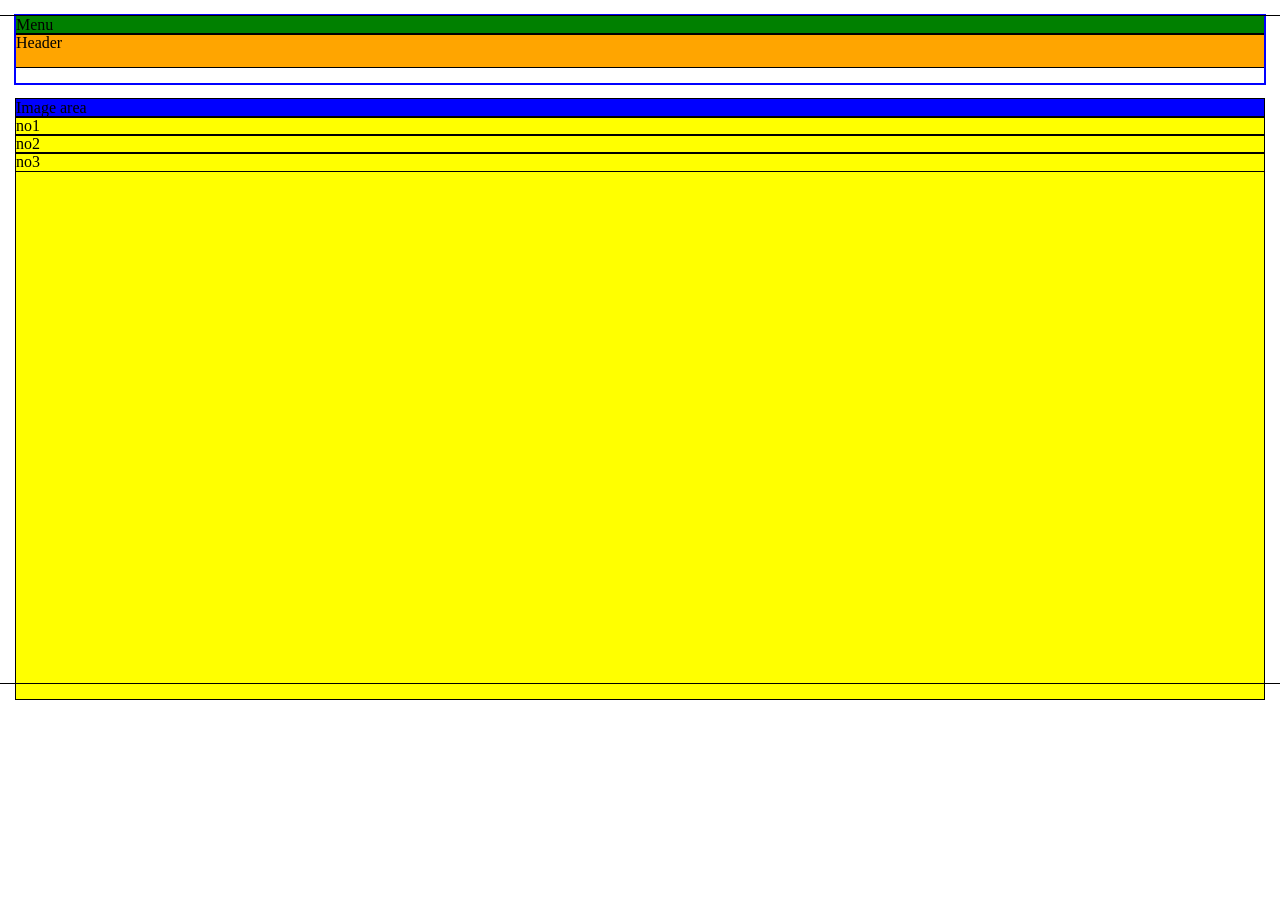
==== 2026-09-25 övning/index.html @ 84899521 "lots of changes" ====
<!DOCTYPE html>
<html lang="en">
<head>
    <meta charset="UTF-8">
    <meta name="viewport" content="width=device-width, initial-scale=1.0">
    <title>Document</title>
    <link rel="stylesheet" href="style.css">
</head>
<body>
    <nav>
            <div id="menu">Menu</div>
            <div id="header">Header</div>
    </nav>
    <main>
        <div id=oneBig>
            <div>Image area</div>
        </div>
        <div buttons>
            <div small>
            <div>no1</div>
        </div>
        <div small>
            <div>no2</div>
        </div >
        <div small>
            <div>no3</div>
        </div>
        </div>
        
    </main>
</body>
</html>
---- 2026-09-25 övning/style.css ----
*{
    outline: 1px solid black;
}

body{
    height: 667px;
    margin: 0;
}

/*default is portrait phone view*/


nav{
    outline: 2px solid blue;
    height: 10%;
    margin: 1em;

}
#menu{
    background-color: green;
}

#header{
    background-color: orange;
    height: 50%;
}


main{
    background-color: yellow;
    height: 90%;
    margin: 1em;

}

#oneBig{
    background-color: blue;
}

small{
    background-color: blueviolet;
}
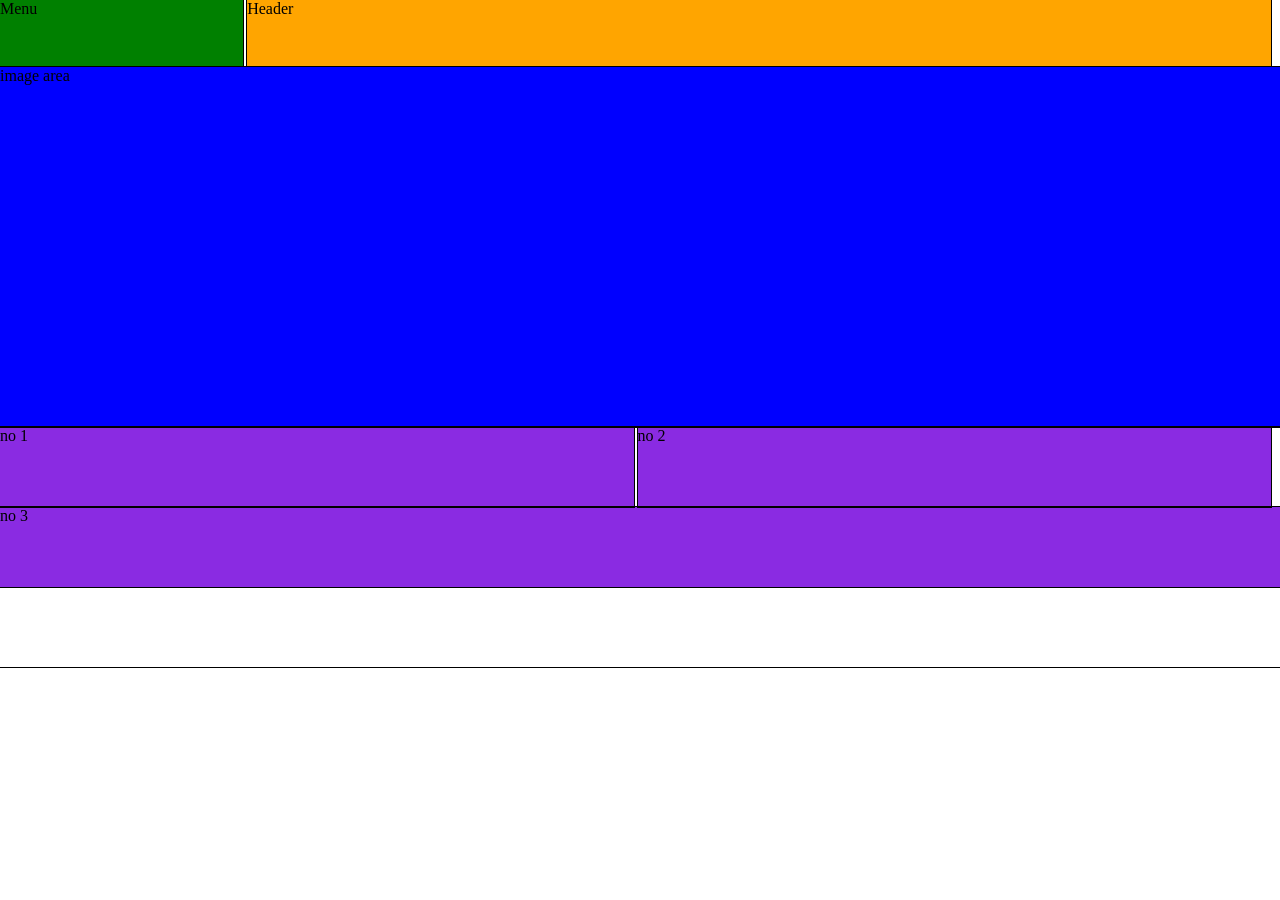
==== commit 4e4710e0: "phone display done, working on tablet display" ====
--- a/2026-09-25 övning/index.html
+++ b/2026-09-25 övning/index.html
@@ -1,32 +1,25 @@
-<!DOCTYPE html>
+<!doctype html>
 <html lang="en">
-<head>
-    <meta charset="UTF-8">
-    <meta name="viewport" content="width=device-width, initial-scale=1.0">
-    <title>Document</title>
-    <link rel="stylesheet" href="style.css">
-</head>
-<body>
-    <nav>
+    <head>
+        <meta charset="UTF-8" />
+        <meta name="viewport" content="width=device-width, initial-scale=1.0" />
+        <title>Document</title>
+        <link rel="stylesheet" href="style.css" />
+    </head>
+    <body>
+        <nav>
             <div id="menu">Menu</div>
             <div id="header">Header</div>
-    </nav>
-    <main>
-        <div id=oneBig>
-            <div>Image area</div>
-        </div>
-        <div buttons>
-            <div small>
-            <div>no1</div>
-        </div>
-        <div small>
-            <div>no2</div>
-        </div >
-        <div small>
-            <div>no3</div>
-        </div>
-        </div>
-        
-    </main>
-</body>
-</html>+        </nav>
+        <main>
+            <div id="oneBig">
+                image area
+            </div>
+            <div id="buttons">
+                <div class="small" id="small1">no 1</div>
+                <div class="small" id="small2">no 2</div>
+                <div class="small" id="small3">no 3</div>
+            </div>
+        </main>
+    </body>
+</html>
--- a/2026-09-25 övning/style.css
+++ b/2026-09-25 övning/style.css
@@ -1,5 +1,7 @@
 *{
     outline: 1px solid black;
+    margin: 0;
+    text-align: auto;
 }
 
 body{
@@ -9,34 +11,72 @@
 
 /*default is portrait phone view*/
 
-
 nav{
     outline: 2px solid blue;
     height: 10%;
-    margin: 1em;
 
 }
 #menu{
     background-color: green;
+    height: 30%
 }
 
 #header{
     background-color: orange;
-    height: 50%;
+    height: 70%;
 }
 
 
 main{
-    background-color: yellow;
     height: 90%;
-    margin: 1em;
 
 }
 
 #oneBig{
     background-color: blue;
+    height: 61%;
 }
 
-small{
+#buttons{
+    height: 39%;
+}
+
+.small{
     background-color: blueviolet;
+    height: 33.3%;
 }
+
+@media  screen and (min-width: 600px) {
+    nav{
+        height: 10%;
+        div{
+            display: inline-block;
+        }
+        #menu{
+            width: 19%;
+            height: 100%;
+        }
+        #header{
+            width: 80%;
+            height: 100%;
+        }
+    }
+    main{
+        height: 90%;
+        #oneBig{
+            height: 60%;
+        }
+        #buttons{
+            height: 40%;
+            #small1, #small2{
+                display: inline-block;
+                width: 49.5%;
+
+            }
+        }
+    }
+
+@media screen and (min-width: 992px) {
+    
+}
+}
